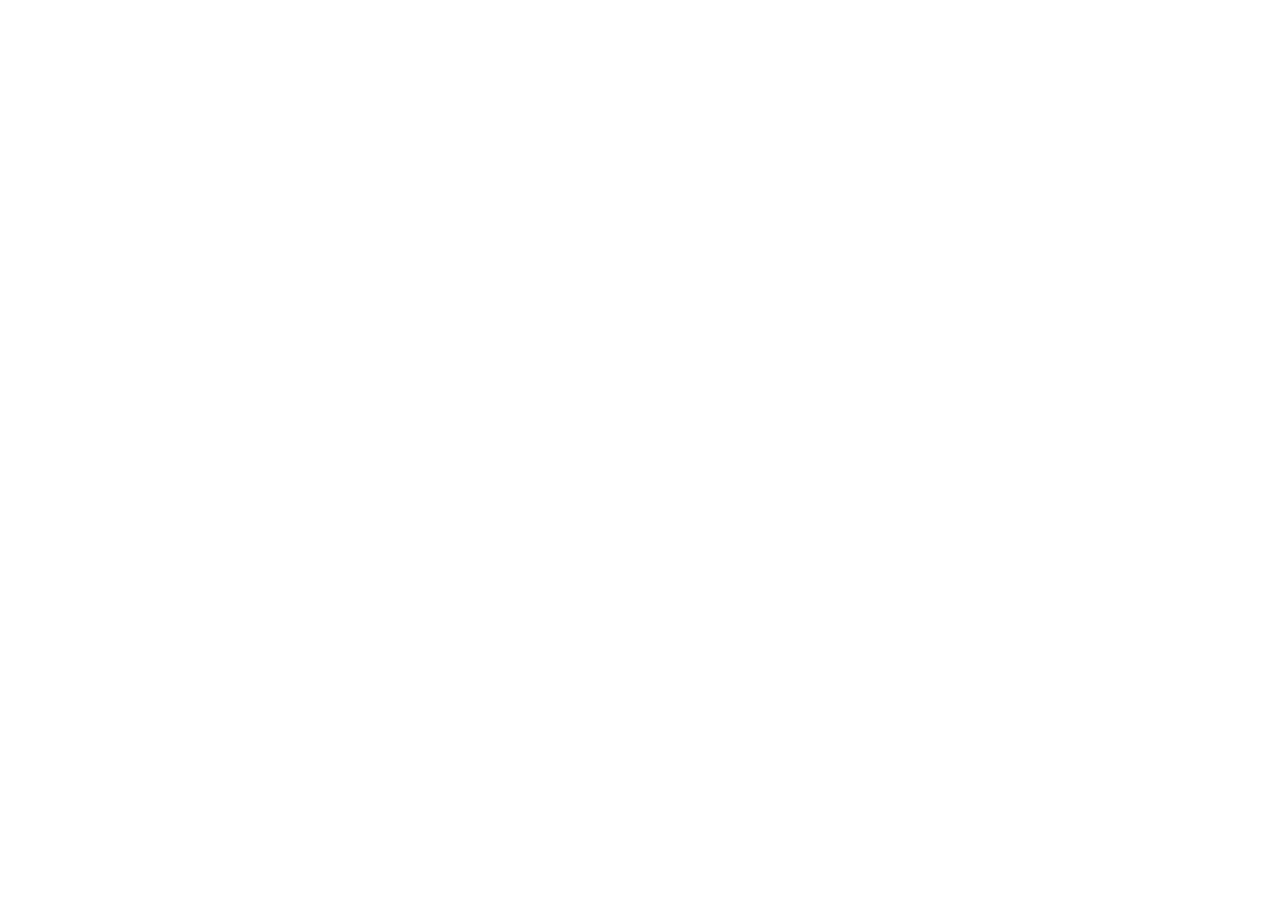
==== index.html @ 56fbbdbf "Moved File Moved the file so it is easier to put in GitHub Pages" ====
<DOCTYPE html>
<html lang="en">
<head>
    <meta charset="UTF-8">
    <meta name="viewport" content="width=device-width, initial-scale=1.0">
    <title>WebOS</title>
    <style>
        body {
            margin: 0;
            padding: 0;
            font-family: Arial, sans-serif;
            background-image: url('https://upload.wikimedia.org/wikipedia/commons/e/e8/151011-010_Hopetoun_Falls.jpg');
            background-size: cover;
            background-position: center;
        }
    </style>
</head>
<body>

</body>
</html>
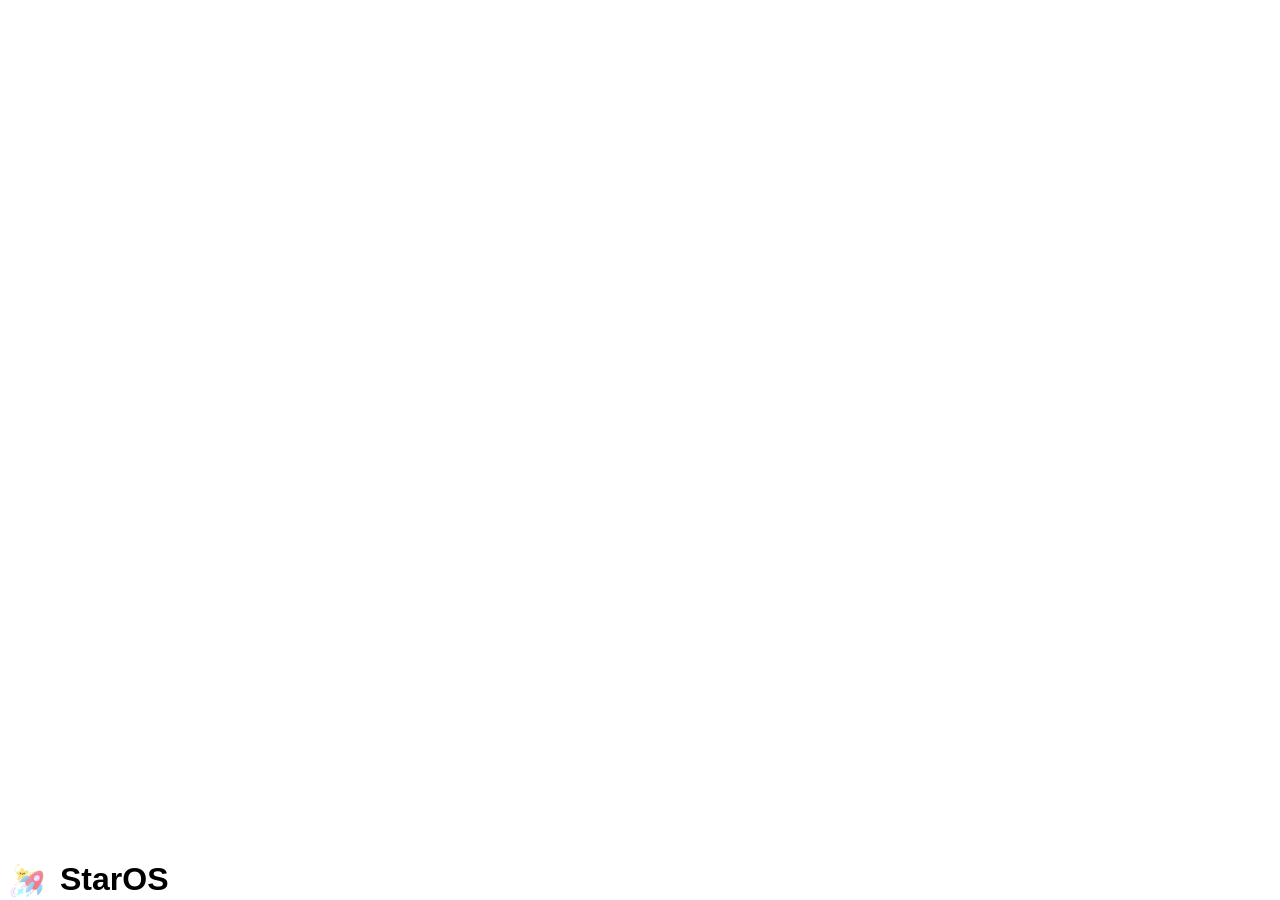
==== commit e429a39a: "taskbar I added a taskbar and start button which I got from the stardance website home button" ====
--- a/index.html
+++ b/index.html
@@ -3,19 +3,25 @@
 <head>
     <meta charset="UTF-8">
     <meta name="viewport" content="width=device-width, initial-scale=1.0">
-    <title>WebOS</title>
-    <style>
-        body {
-            margin: 0;
-            padding: 0;
-            font-family: Arial, sans-serif;
-            background-image: url('https://upload.wikimedia.org/wikipedia/commons/e/e8/151011-010_Hopetoun_Falls.jpg');
-            background-size: cover;
-            background-position: center;
-        }
-    </style>
+    <title>StarOS</title>
+    <link rel="icon" type="image/png" href="/images/favicon.png">
+    <link rel="stylesheet" type="text/css" href="/styles/index.css">
 </head>
+<!-- The background image is from wikimedia 
+ at https://commons.wikimedia.org/wiki/File:151011-010_Hopetoun_Falls.jpg -->
 <body>
 
+<div class = "bg"></div>
+
+<div class = "taskbar">
+    <div class = "start">
+        <img src="/images/start.avif" alt="start button" class="start-icon">
+    </div>
+    <div class = "start menu">
+        <div class = "start-menu-header">
+            <h1>StarOS</h1>
+        </div>
+        <div class = "start-menu-body"></div>
+</div>
 </body>
 </html>
--- a/styles/index.css
+++ b/styles/index.css
@@ -0,0 +1,65 @@
+body {
+        margin: 0;
+        padding: 0;
+        font-family: Arial, sans-serif;    
+    }
+
+.bg {    
+        width: 100%;
+        height: 100vh;
+        background-image: url('/images/background.jpg');
+        background-size: cover;
+        background-position: center; 
+        z-index: -1;
+    }
+
+.taskbar {
+        position: fixed;
+        bottom: 0;
+        left: 0;
+        right: 0;
+        height: 40px;
+        background-color: #fff;
+        display: flex;
+        align-items: center;
+        padding: 0 10px;
+        z-index: 999;
+    }
+
+.start {
+        display: flex;
+        align-items: center;
+        cursor: pointer;
+        z-index: 1000;
+    }
+.start-icon {
+        width: 35px;
+        height: 35px;
+        margin-right: 5px;
+        z-index: 1000;
+    }
+
+.start menu {
+        display: none;
+        position: absolute;
+        bottom: 40px;
+        left: 10px;
+        background-color: #fff;
+        border: 1px solid #ccc;
+        box-shadow: 0 2px 5px rgba(0, 0, 0, 0.2);
+        z-index: 1000;
+    }
+
+.start:hover menu {
+        display: block;
+    }
+
+.start-menu-header {
+        font-weight: bold;
+        padding: 10px;
+        border-bottom: 1px solid #ccc;
+    }
+
+.start-menu-body {
+        padding: 10px;
+    }
